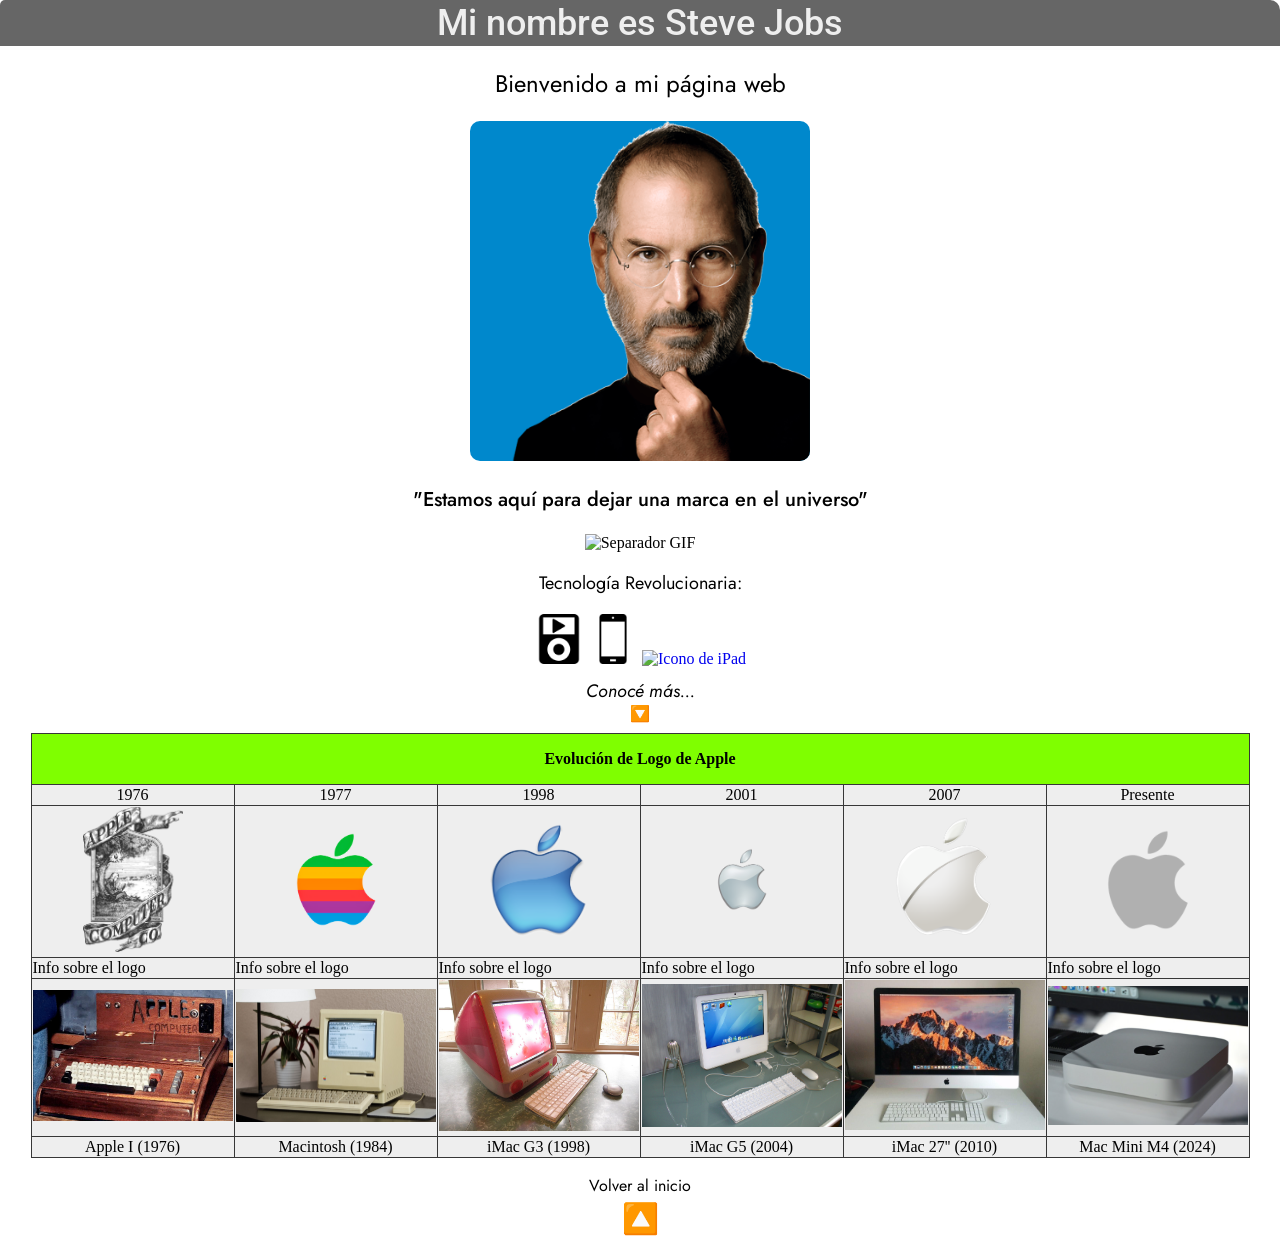
==== identikit/index.html @ 17f3ac11 "Add files via upload" ====
<!DOCTYPE html>

<html lang="es">

<head>
    <meta charset="UTF-8">
    <meta name="viewport" content="width=device-width, initial-scale=1.0">
    <title>Mi página web</title>
    <link rel="icon" href="icono/apple.ico" type="image/x-icon">
    <link rel="icon" href="icono/apple.png" type="image/svg">
    <link rel="preconnect" href="https://fonts.googleapis.com">
    <link rel="preconnect" href="https://fonts.gstatic.com" crossorigin>
    <link href="https://fonts.googleapis.com/css2?family=Roboto:ital,wght@0,100..900;1,100..900&display=swap"
        rel="stylesheet">
    <link
        href="https://fonts.googleapis.com/css2?family=Jost:ital,wght@0,100..900;1,100..900&family=Spicy+Rice&display=swap"
        rel="stylesheet">
    <link rel="stylesheet" href="styles.css">
   
</head>

<body style="margin: 0;">
    <center>
    <section>
        <h1
            style="text-align: center; font-size: 36px; background-color: #666666; color: #eeeeee; border-top-left-radius: 5px; border-top-right-radius: 10px; font-weight: 500;">
            Mi nombre es Steve Jobs </h1>
        <h2 style="text-align: center; font-size: 24px; font-weight: 400;"> Bienvenido a mi página web </h2>

        <img src="./imagenes/steve.png" alt="Fotografía de Steve Jobs" width="340"
            style="background-color: #0088cc; border-radius: 10px;"><br>

        <blockquote style="font-size: 20px; font-weight: 500;"> "Estamos aquí para dejar una marca en el universo"
        </blockquote>

        <img src="https://www.gifsanimados.org/data/media/562/linea-imagen-animada-0015.gif" alt="Separador GIF"
            width="400" height="1">

        <h3 style="font-size: 18px; font-weight: 400;"> Tecnología Revolucionaria: </h3>

        <a href="http://www.apple.com" target="_blank">
            <img src="./imagenes/ipod.png" alt="Icono de iPod" width="50">
        </a>
        <a href="http://www.apple.com" target="_blank">
            <img src="./imagenes/iphone.png" alt="Icono de iPhone" width="50">
        </a>
        <a href="http://www.apple.com" target="_blank">
            <img src="./imagenes/iPad.png" alt="Icono de iPad" width="50">
        </a>
    
        <p style="margin: 0; margin-top: 10px; font-size: 18px; font-style: italic; font-weight: 400;">Conocé más...</p>
        <a href="#tabla">🔽</a>
    </section>
        <section>
            <table
                style="border: 1px solid rgb(55, 55, 55); width: 80%; background-color: #eee; border-collapse: collapse; margin-top: 10px;"
                border="1" >
                <thead>
                    <tr>
                        <th style="background-color: chartreuse; height: 48px;" colspan="6">
                            Evolución de Logo de Apple
                        </th>
                    </tr>
                </thead>
                <tbody>
                    <tr>
                        <td style="text-align: center;">1976</td>
                        <td style="text-align: center;">1977</td>
                        <td style="text-align: center;">1998</td>
                        <td style="text-align: center;">2001</td>
                        <td style="text-align: center;">2007</td>
                        <td style="text-align: center;">Presente</td>
                    </tr>
                    <tr>
                        <td style="text-align: center;"><img src="imagenes/first.png" alt="Logo Apple"></td>
                        <td style="text-align: center;"><img src="imagenes/rainbow.png" alt="Logo Apple"></td>
                        <td style="text-align: center;"><img src="imagenes/aqua.png" alt="Logo Apple"></td>
                        <td style="text-align: center;"><img src="imagenes/sleek.png" alt="Logo Apple"></td>
                        <td style="text-align: center;"><img src="imagenes/silver.png" alt="Logo Apple"></td>
                        <td style="text-align: center;"><img src="imagenes/actual.png" alt="Logo Apple"></td>
                    </tr>
                    <tr>
                        <td>Info sobre el logo</td>
                        <td>Info sobre el logo</td>
                        <td>Info sobre el logo</td>
                        <td>Info sobre el logo</td>
                        <td>Info sobre el logo</td>
                        <td>Info sobre el logo</td>
                    </tr>
                    <tr class="productos">
                        <td style="text-align: center;"><img src="imagenes/apple-i.png" alt="Logo Apple"></td>
                        <td style="text-align: center;"><img src="imagenes/macintosh.jpg" alt="Logo Apple"></td>
                        <td style="text-align: center;"><img src="imagenes/imac-g3.png" alt="Logo Apple"></td>
                        <td style="text-align: center;"><img src="imagenes/imac-g5.png" alt="Logo Apple"></td>
                        <td style="text-align: center;"><img
                                src="imagenes/imac_27_inch_2010_1695262663_7bce2cdd_progressive.jpg" alt="Logo Apple">
                        </td>
                        <td style="text-align: center;"><img src="imagenes/mac-mini.png" alt="Logo Apple"></td>
                    </tr>
                    <tr style="text-align: center;">
                        <td>Apple I (1976)</td>
                        <td>Macintosh (1984)</td>
                        <td>iMac G3 (1998)</td>
                        <td>iMac G5 (2004)</td>
                        <td>iMac 27'' (2010)</td>
                        <td>Mac Mini M4 (2024)</td>
                    </tr>
                </tbody>
            </table>
            <p id="tabla">Volver al inicio<br>
                <a href="#" style="text-decoration: none;"><span style="font-size: 30px;">🔼</span></a>
            </p>
        </section>
    </center>
</body>

</html>
---- identikit/styles.css ----
body h1 {
    font-family: "Roboto", sans-serif;
    font-optical-sizing: auto;
    /* font-weight: <weight>; */
    font-style: normal;
    /* font-variation-settings: "wdth" 100; */

}

body h2,
h3,
p,
blockquote {
    font-family: "Jost", sans-serif;
    font-optical-sizing: auto;
    /* font-weight: ; */
    font-style: normal;
}

h1 {
    margin: 0;
    padding: 2px;
}

a {
    text-decoration: none;
}

table img {
    width: 100px;
    height: auto;
}

.productos img {
    width: 200px;
    height: auto;
}
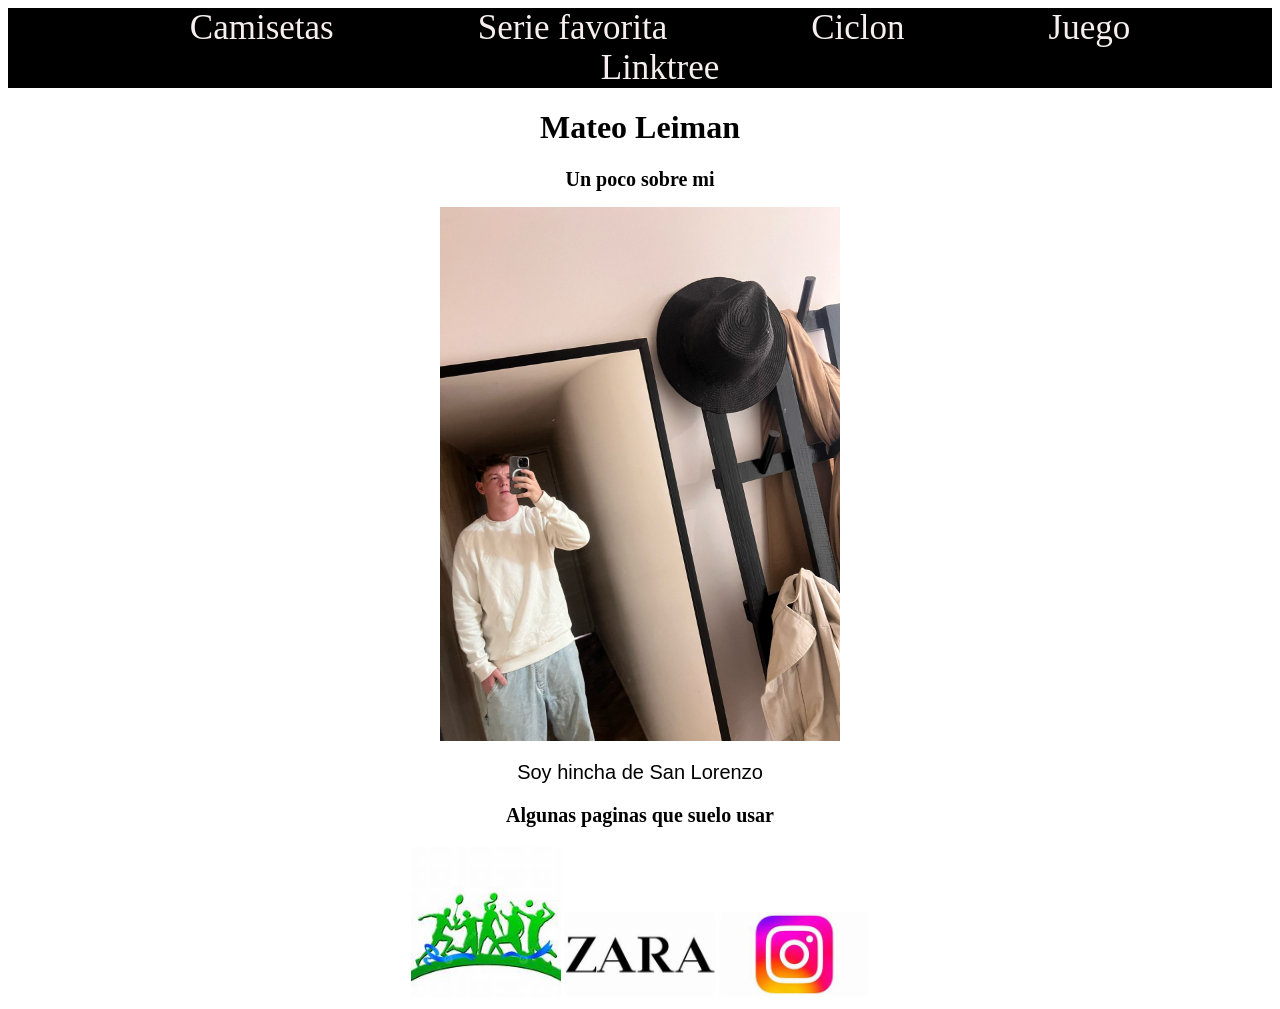
==== commit 26f43789: "Add files via upload" ====
--- a/identikit/index.html
+++ b/identikit/index.html
@@ -1,117 +1,63 @@
-<!DOCTYPE html>
-
-<html lang="es">
-
+<!DOCTYPE <html>
+    <html lang="es">
 <head>
+   
     <meta charset="UTF-8">
     <meta name="viewport" content="width=device-width, initial-scale=1.0">
-    <title>Mi página web</title>
-    <link rel="icon" href="icono/apple.ico" type="image/x-icon">
-    <link rel="icon" href="icono/apple.png" type="image/svg">
-    <link rel="preconnect" href="https://fonts.googleapis.com">
-    <link rel="preconnect" href="https://fonts.gstatic.com" crossorigin>
-    <link href="https://fonts.googleapis.com/css2?family=Roboto:ital,wght@0,100..900;1,100..900&display=swap"
-        rel="stylesheet">
-    <link
-        href="https://fonts.googleapis.com/css2?family=Jost:ital,wght@0,100..900;1,100..900&family=Spicy+Rice&display=swap"
-        rel="stylesheet">
-    <link rel="stylesheet" href="styles.css">
-   
+    
+<title>Mi pagina</title>
+<link rel="icon" href="icono/computadora png.jpg" type="image/x-icon">
+<link rel="preconnect" href="https://fonts.googleapis.com">
+<link rel="preconnect" href="https://fonts.gstatic.com" crossorigin>
+<link href="https://fonts.googleapis.com/css2?family=Montserrat:ital,wght@0,100..900;1,100..900&family=Poppins:ital,wght@0,100;0,200;0,300;0,400;0,500;0,600;0,700;0,800;0,900;1,100;1,200;1,300;1,400;1,500;1,600;1,700;1,800;1,900&family=Roboto:ital,wght@0,100..900;1,100..900&display=swap" rel="stylesheet">
+<link rel="stylesheet" href="style.css">
+
+
+
 </head>
 
-<body style="margin: 0;">
+
+
+
+<body>
     <center>
-    <section>
-        <h1
-            style="text-align: center; font-size: 36px; background-color: #666666; color: #eeeeee; border-top-left-radius: 5px; border-top-right-radius: 10px; font-weight: 500;">
-            Mi nombre es Steve Jobs </h1>
-        <h2 style="text-align: center; font-size: 24px; font-weight: 400;"> Bienvenido a mi página web </h2>
+   <nav class="navegador">
+<ul>
 
-        <img src="./imagenes/steve.png" alt="Fotografía de Steve Jobs" width="340"
-            style="background-color: #0088cc; border-radius: 10px;"><br>
+    <li class="tam" style="display: inline-block;"> <a href="linktablas.html">Camisetas</a></li>
+    <li class="tam" style="display: inline-block;"> <a href="https://www.imdb.com/es-es/title/tt4474344/">Serie favorita</a></li>
+    <li class="tam" style="display: inline-block;"> <a  href="playlist/playlist.html">Ciclon</a></li>
+    <li class="tam" style="display: inline-block;"> <a href="juego.html">Juego</a></li>
+    <li class="tam" style="display: inline-block;"> <a href="../index.html">Linktree</a></li>
 
-        <blockquote style="font-size: 20px; font-weight: 500;"> "Estamos aquí para dejar una marca en el universo"
-        </blockquote>
+</ul>
 
-        <img src="https://www.gifsanimados.org/data/media/562/linea-imagen-animada-0015.gif" alt="Separador GIF"
-            width="400" height="1">
+   </nav> 
 
-        <h3 style="font-size: 18px; font-weight: 400;"> Tecnología Revolucionaria: </h3>
+<h1 style="font-family: Cambria, Cochin, Georgia, Times, 'Times New Roman', serif;"> Mateo Leiman </h1>
 
-        <a href="http://www.apple.com" target="_blank">
-            <img src="./imagenes/ipod.png" alt="Icono de iPod" width="50">
-        </a>
-        <a href="http://www.apple.com" target="_blank">
-            <img src="./imagenes/iphone.png" alt="Icono de iPhone" width="50">
-        </a>
-        <a href="http://www.apple.com" target="_blank">
-            <img src="./imagenes/iPad.png" alt="Icono de iPad" width="50">
-        </a>
+<h2 style="font-family: cursive; font-size: 20px;">Un poco sobre mi</h2>
+<img src="imagenes/foto yo inden.jpeg" style="width:400px" alt="yo">
+<p style="font-family: 'Lucida Sans', 'Lucida Sans Regular', 'Lucida Grande', 'Lucida Sans Unicode', Geneva, Verdana, sans-serif; font-size: 20px;"> Soy hincha de San Lorenzo</p>
+<h3 style="font-size: 20px;">Algunas paginas que suelo usar</h3>
+
+
+<a href="https://www.365scores.com/es-mx"> <img src="imagenes/deportes png.jpg" alt="deportes que me gusta ver" width="150">
+<a href="https://www.zara.com/"> <img src="imagenes/zara png.jpg" alt="me gusta comprar ropa" width="150">
+<a href="https://www.instagram.com/mateoleiman/"> <img src="imagenes/instagram png.jpg" alt="mi pagina de instagram" width="150">
+
+
+
+
+
+
+</center>
+</style>
+
     
-        <p style="margin: 0; margin-top: 10px; font-size: 18px; font-style: italic; font-weight: 400;">Conocé más...</p>
-        <a href="#tabla">🔽</a>
-    </section>
-        <section>
-            <table
-                style="border: 1px solid rgb(55, 55, 55); width: 80%; background-color: #eee; border-collapse: collapse; margin-top: 10px;"
-                border="1" >
-                <thead>
-                    <tr>
-                        <th style="background-color: chartreuse; height: 48px;" colspan="6">
-                            Evolución de Logo de Apple
-                        </th>
-                    </tr>
-                </thead>
-                <tbody>
-                    <tr>
-                        <td style="text-align: center;">1976</td>
-                        <td style="text-align: center;">1977</td>
-                        <td style="text-align: center;">1998</td>
-                        <td style="text-align: center;">2001</td>
-                        <td style="text-align: center;">2007</td>
-                        <td style="text-align: center;">Presente</td>
-                    </tr>
-                    <tr>
-                        <td style="text-align: center;"><img src="imagenes/first.png" alt="Logo Apple"></td>
-                        <td style="text-align: center;"><img src="imagenes/rainbow.png" alt="Logo Apple"></td>
-                        <td style="text-align: center;"><img src="imagenes/aqua.png" alt="Logo Apple"></td>
-                        <td style="text-align: center;"><img src="imagenes/sleek.png" alt="Logo Apple"></td>
-                        <td style="text-align: center;"><img src="imagenes/silver.png" alt="Logo Apple"></td>
-                        <td style="text-align: center;"><img src="imagenes/actual.png" alt="Logo Apple"></td>
-                    </tr>
-                    <tr>
-                        <td>Info sobre el logo</td>
-                        <td>Info sobre el logo</td>
-                        <td>Info sobre el logo</td>
-                        <td>Info sobre el logo</td>
-                        <td>Info sobre el logo</td>
-                        <td>Info sobre el logo</td>
-                    </tr>
-                    <tr class="productos">
-                        <td style="text-align: center;"><img src="imagenes/apple-i.png" alt="Logo Apple"></td>
-                        <td style="text-align: center;"><img src="imagenes/macintosh.jpg" alt="Logo Apple"></td>
-                        <td style="text-align: center;"><img src="imagenes/imac-g3.png" alt="Logo Apple"></td>
-                        <td style="text-align: center;"><img src="imagenes/imac-g5.png" alt="Logo Apple"></td>
-                        <td style="text-align: center;"><img
-                                src="imagenes/imac_27_inch_2010_1695262663_7bce2cdd_progressive.jpg" alt="Logo Apple">
-                        </td>
-                        <td style="text-align: center;"><img src="imagenes/mac-mini.png" alt="Logo Apple"></td>
-                    </tr>
-                    <tr style="text-align: center;">
-                        <td>Apple I (1976)</td>
-                        <td>Macintosh (1984)</td>
-                        <td>iMac G3 (1998)</td>
-                        <td>iMac G5 (2004)</td>
-                        <td>iMac 27'' (2010)</td>
-                        <td>Mac Mini M4 (2024)</td>
-                    </tr>
-                </tbody>
-            </table>
-            <p id="tabla">Volver al inicio<br>
-                <a href="#" style="text-decoration: none;"><span style="font-size: 30px;">🔼</span></a>
-            </p>
-        </section>
-    </center>
 </body>
+</html>
 
-</html>+
+
+
--- a/identikit/style.css
+++ b/identikit/style.css
@@ -0,0 +1,97 @@
+li {
+    display: inline;
+    margin: auto 70px;
+
+}
+
+ 
+
+.navegador{
+    background-color: black;
+}
+
+a {
+    color: rgb(247, 239, 239);
+    text-decoration: none;
+}
+.penalizquierda{ display:flex;justify-content: left; margin-left: 200px; font-size: 50px; color: black;
+
+}
+
+.penalderecha { display:flex;justify-content: right; margin-right: 200px; font-size: 50px; color: black;
+
+} 
+
+#bodygol { background-image: url(imagenes/gol\ fondo.jpg);background-size: cover; background-repeat: no-repeat; 
+
+}
+
+#erropenal{ 
+    background-image: url(imagenes/arquero\ ataja\ penal.jpg); 
+    background-size:cover; 
+    background-repeat:no-repeat; 
+ 
+}
+.darpase { 
+   justify-content: left;
+    font-size: 10px; 
+     color: black;
+      width: 500px;
+      height: 400px;
+
+
+}
+
+.vossolo {
+   justify-content: right; font-size: 10px; color: black;  width: 500px; height: 400px;
+
+}
+
+
+
+
+#compaerro {
+    background-image: url(imagenes/companero\ erro\ 2\,0.jpg);background-size: cover; background-repeat: no-repeat; 
+}
+
+
+#expulsado {
+    background-image: url(imagenes/tarjeta\ roja.jpg);background-size: cover; background-repeat: no-repeat; 
+
+}
+
+#campeones{
+    background-image: url(imagenes/campeones\ fondo.jpg);background-size: 100%;  background-repeat: no-repeat;
+}
+
+
+.color {
+    color: #d1dbe1; 
+    text-decoration: none;
+    display: inline-block;
+    font-size: 25px;
+    padding: 20px;
+
+   
+}
+
+.footer{
+ display:inline-block;
+ background-color: #e8d7d7;
+}
+
+.cancion{
+    margin: 70px;
+    
+}
+
+.tam {
+    font-size: 35px;
+    
+}
+
+
+.centrar{
+    margin-right: auto;
+    margin-left: auto;
+}
